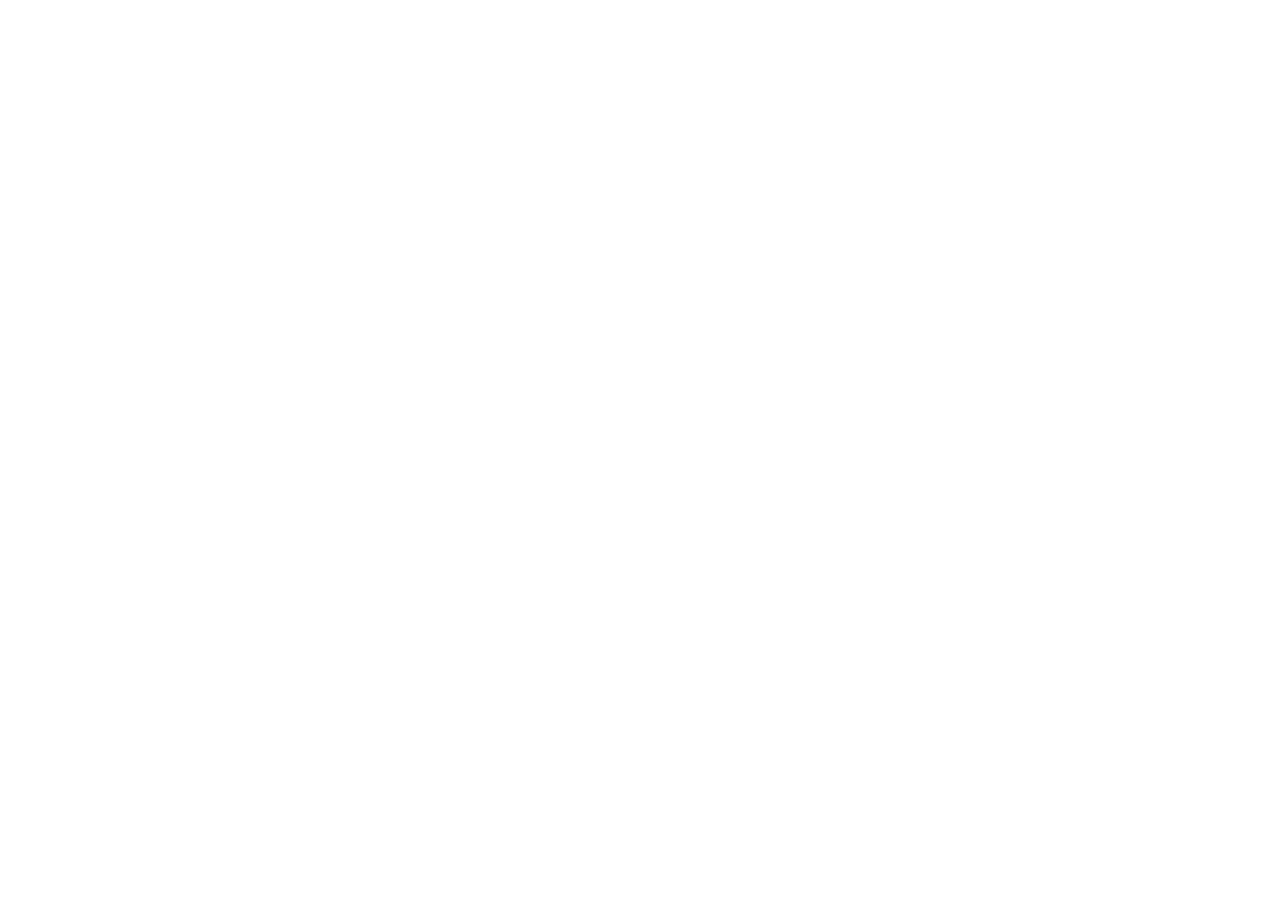
==== treinador/index.html @ 46f042dc "treinador folder" ====
<!DOCTYPE html><html  lang="en"><head><title data-rh="true"></title><meta charSet="utf-8"/><meta http-equiv="X-UA-Compatible" content="IE=edge"/><meta name="viewport" content="width=device-width,initial-scale=1,minimum-scale=1,maximum-scale=1.00001,viewport-fit=cover"/><style id="expo-reset">#root,body{display:flex}#root,body,html{width:100%;-webkit-overflow-scrolling:touch;margin:0;padding:0;min-height:100%}#root{flex-shrink:0;flex-basis:auto;flex-grow:1;flex:1}html{scroll-behavior:smooth;-webkit-text-size-adjust:100%;height:calc(100% + env(safe-area-inset-top))}body{overflow-y:auto;overscroll-behavior-y:none;text-rendering:optimizeLegibility;-webkit-font-smoothing:antialiased;-moz-osx-font-smoothing:grayscale;-ms-overflow-style:scrollbar}</style><style id="react-native-stylesheet">[stylesheet-group="0"]{}
body{margin:0;}
button::-moz-focus-inner,input::-moz-focus-inner{border:0;padding:0;}
html{-ms-text-size-adjust:100%;-webkit-text-size-adjust:100%;-webkit-tap-highlight-color:rgba(0,0,0,0);}
input::-webkit-search-cancel-button,input::-webkit-search-decoration,input::-webkit-search-results-button,input::-webkit-search-results-decoration{display:none;}
[stylesheet-group="1"]{}
.css-11aywtz{-moz-appearance:textfield;-webkit-appearance:none;background-color:rgba(0,0,0,0.00);border-bottom-left-radius:0px;border-bottom-right-radius:0px;border-top-left-radius:0px;border-top-right-radius:0px;border:0 solid black;box-sizing:border-box;font:14px -apple-system,BlinkMacSystemFont,"Segoe UI",Roboto,Helvetica,Arial,sans-serif;margin:0px;padding:0px;resize:none;}
.css-146c3p1{background-color:rgba(0,0,0,0.00);border:0 solid black;box-sizing:border-box;color:rgba(0,0,0,1.00);display:inline;font:14px -apple-system,BlinkMacSystemFont,"Segoe UI",Roboto,Helvetica,Arial,sans-serif;list-style:none;margin:0px;padding:0px;position:relative;text-align:start;text-decoration:none;white-space:pre-wrap;word-wrap:break-word;}
.css-175oi2r{align-items:stretch;background-color:rgba(0,0,0,0.00);border:0 solid black;box-sizing:border-box;display:flex;flex-basis:auto;flex-direction:column;flex-shrink:0;list-style:none;margin:0px;min-height:0px;min-width:0px;padding:0px;position:relative;text-decoration:none;z-index:0;}
.css-1jxf684{background-color:rgba(0,0,0,0.00);border:0 solid black;box-sizing:border-box;color:inherit;display:inline;font:inherit;list-style:none;margin:0px;padding:0px;position:relative;text-align:inherit;text-decoration:none;white-space:inherit;word-wrap:break-word;}
.css-9pa8cd{bottom:0px;height:100%;left:0px;opacity:0;position:absolute;right:0px;top:0px;width:100%;z-index:-1;}
[stylesheet-group="2"]{}
.r-11mg6pl{border-bottom-color:rgba(255,255,255,1.00);border-left-color:rgba(255,255,255,1.00);border-right-color:rgba(255,255,255,1.00);border-top-color:rgba(255,255,255,1.00);}
.r-13awgt0{flex:1;}
.r-1a976y8{border-bottom-left-radius:19px;border-bottom-right-radius:19px;border-top-left-radius:19px;border-top-right-radius:19px;}
.r-1awa8pu{border-bottom-color:rgba(101,119,134,1.00);border-left-color:rgba(101,119,134,1.00);border-right-color:rgba(101,119,134,1.00);border-top-color:rgba(101,119,134,1.00);}
.r-1b3axf{padding:35px;}
.r-1bq2mok{margin:3px;}
.r-1d4xg89{border-bottom-color:rgba(170,184,194,1.00);border-left-color:rgba(170,184,194,1.00);border-right-color:rgba(170,184,194,1.00);border-top-color:rgba(170,184,194,1.00);}
.r-1dhrvg0{margin:20px;}
.r-1f0042m{border-bottom-left-radius:5px;border-bottom-right-radius:5px;border-top-left-radius:5px;border-top-right-radius:5px;}
.r-1j16mh1{border-bottom-left-radius:100%;border-bottom-right-radius:100%;border-top-left-radius:100%;border-top-right-radius:100%;}
.r-1jkafct{border-bottom-left-radius:2px;border-bottom-right-radius:2px;border-top-left-radius:2px;border-top-right-radius:2px;}
.r-1jyn79y{border-bottom-color:rgba(0,150,136,1.00);border-left-color:rgba(0,150,136,1.00);border-right-color:rgba(0,150,136,1.00);border-top-color:rgba(0,150,136,1.00);}
.r-1phboty{border-bottom-style:solid;border-left-style:solid;border-right-style:solid;border-top-style:solid;}
.r-1q9bdsx{border-bottom-left-radius:12px;border-bottom-right-radius:12px;border-top-left-radius:12px;border-top-right-radius:12px;}
.r-1rvyss1{border-bottom-color:rgba(255,255,255,0.20);border-left-color:rgba(255,255,255,0.20);border-right-color:rgba(255,255,255,0.20);border-top-color:rgba(255,255,255,0.20);}
.r-1sp51qo{padding:10px;}
.r-1udh08x{overflow-x:hidden;overflow-y:hidden;}
.r-4a18lf{border-bottom-color:rgba(255,0,0,1.00);border-left-color:rgba(255,0,0,1.00);border-right-color:rgba(255,0,0,1.00);border-top-color:rgba(255,0,0,1.00);}
.r-60ke3l{border-bottom-color:rgba(0,128,0,1.00);border-left-color:rgba(0,128,0,1.00);border-right-color:rgba(0,128,0,1.00);border-top-color:rgba(0,128,0,1.00);}
.r-6koalj{display:flex;}
.r-9x6qib{border-bottom-color:rgba(204,214,221,1.00);border-left-color:rgba(204,214,221,1.00);border-right-color:rgba(204,214,221,1.00);border-top-color:rgba(204,214,221,1.00);}
.r-crgep1{margin:0px;}
.r-d045u9{border-bottom-width:2px;border-left-width:2px;border-right-width:2px;border-top-width:2px;}
.r-d23pfw{padding:24px;}
.r-edyy15{padding:8px;}
.r-fx7oqy{border-bottom-color:rgba(0,0,255,1.00);border-left-color:rgba(0,0,255,1.00);border-right-color:rgba(0,0,255,1.00);border-top-color:rgba(0,0,255,1.00);}
.r-hv52eu{margin:12px;}
.r-jgcjvd{margin:10px;}
.r-krxsd3{display:-webkit-box;}
.r-kshhro{border-bottom-color:rgba(50,50,50,1.00);border-left-color:rgba(50,50,50,1.00);border-right-color:rgba(50,50,50,1.00);border-top-color:rgba(50,50,50,1.00);}
.r-lgxtp6{margin:50px;}
.r-n370w6{margin:5px;}
.r-rs99b7{border-bottom-width:1px;border-left-width:1px;border-right-width:1px;border-top-width:1px;}
.r-t60dpp{padding:0px;}
.r-xoduu5{display:inline-flex;}
.r-y47klf{border-bottom-left-radius:20px;border-bottom-right-radius:20px;border-top-left-radius:20px;border-top-right-radius:20px;}
.r-ywje51{margin:auto;}
.r-z2wwpe{border-bottom-left-radius:4px;border-bottom-right-radius:4px;border-top-left-radius:4px;border-top-right-radius:4px;}
[stylesheet-group="2.1"]{}
.r-11f147o{padding-bottom:8px;padding-top:8px;}
.r-184id4b{margin-bottom:12px;margin-top:12px;}
.r-1fkl15p{padding-left:32px;padding-right:32px;}
.r-1mmae3n{padding-bottom:12px;padding-top:12px;}
.r-1ntr0p{padding-left:5px;padding-right:5px;}
.r-1ubuhtd{padding-left:10px;padding-right:10px;}
.r-1xpp3t0{margin-left:16px;margin-right:16px;}
.r-3o4zer{padding-left:12px;padding-right:12px;}
.r-cnw61z{padding-bottom:4px;padding-top:4px;}
.r-cxgwc0{padding-left:24px;padding-right:24px;}
.r-f8sm7e{margin-left:auto;margin-right:auto;}
.r-is05cd{padding-left:8px;padding-right:8px;}
.r-jdiy1a{margin-left:11px;margin-right:11px;}
.r-lcslpx{margin-left:10px;margin-right:10px;}
.r-n5f61p{margin-bottom:3px;margin-top:3px;}
.r-n7gxbd{padding-left:4px;padding-right:4px;}
.r-rehuqn{padding-bottom:5px;padding-top:5px;}
.r-t15j4v{padding-left:27px;padding-right:27px;}
.r-ubg91z{padding-left:15px;padding-right:15px;}
.r-w7s2jr{padding-bottom:16px;padding-top:16px;}
.r-ytbthy{padding-bottom:10px;padding-top:10px;}
[stylesheet-group="2.2"]{}
.r-10s2tm5{left:0%;}
.r-16o8guy{right:100%;}
.r-1ez5h0i{margin-left:4px;}
.r-1gs4q39{margin-right:4px;}
.r-dqe1q{right:0%;}
.r-rci37q{left:100%;}
[stylesheet-group="3"]{}
.r-105ug2t{pointer-events:auto!important;}
.r-10ptun7{height:16px;}
.r-10v3vxq{transform:scaleX(-1);}
.r-10x49cs{font-size:10px;}
.r-10xqauy{padding-top:env(safe-area-inset-top);}
.r-10yl4k{line-height:21px;}
.r-11j9u27{visibility:hidden;}
.r-11mpjr4{background-color:rgba(223,223,223,1.00);}
.r-11udlyb{background-color:rgba(0,150,136,1.00);}
.r-11yh6sk{overflow-x:hidden;}
.r-128vcen{font-size:50px;}
.r-12vffkv>*{pointer-events:auto;}
.r-12vffkv{pointer-events:none!important;}
.r-13aq9py{animation-name:r-1iq689l;}
.r-13qz1uu{width:100%;}
.r-13tjlyg{transition-duration:0.1s;}
.r-1472mwg{height:24px;}
.r-14eup4l{top:3px;}
.r-14lw9ot{background-color:rgba(255,255,255,1.00);}
.r-14sbq61{background-color:rgba(33,150,243,1.00);}
.r-14yzgew{line-height:18px;}
.r-150rngu{-webkit-overflow-scrolling:touch;}
.r-15d164r{margin-bottom:10px;}
.r-16dba41{font-weight:400;}
.r-16y2uox{flex-grow:1;}
.r-173mn98{align-self:flex-end;}
.r-173mzie{transform:scaleY(-1);}
.r-1777fci{justify-content:center;}
.r-17bb2tj{animation-duration:0.75s;}
.r-17leim2{background-repeat:repeat;}
.r-17s6mgv{justify-content:flex-end;}
.r-18u1ve8{color:rgba(255,255,255,0.40);}
.r-18u37iz{flex-direction:row;}
.r-19h5ruw{margin-top:15px;}
.r-19qrga8{margin-top:3px;}
.r-19u6a5r{margin-left:12px;}
.r-19wmn03{width:20px;}
.r-19z077z{touch-action:none;}
.r-1a2p6p6{-webkit-text-decoration-style:solid;text-decoration-style:solid;}
.r-1abnn5w{animation-play-state:paused;}
.r-1acpoxo{width:36px;}
.r-1awozwy{align-items:center;}
.r-1ay1djp{animation-duration:1s;}
.r-1b43r93{font-size:14px;}
.r-1c6unfx{forced-color-adjust:none;}
.r-1cwl3u0{line-height:16px;}
.r-1d2f490{left:0px;}
.r-1d5kdc7{flex-direction:column-reverse;}
.r-1d7gupr{margin-top:22px;}
.r-1ddef8g{-webkit-text-decoration-line:underline;text-decoration-line:underline;}
.r-1dernwh{height:70%;}
.r-1ei5mc7{cursor:inherit;}
.r-1enofrn{font-size:12px;}
.r-1euagl{border-bottom-color:rgba(50,50,50,1.00);}
.r-1euycsn{flex-direction:row-reverse;}
.r-1ewcgjf{box-shadow:0px 1px 3px rgba(0,0,0,0.5);}
.r-1ff274t{text-align:right;}
.r-1g80hic{opacity:0.8;}
.r-1h0z5md{justify-content:flex-start;}
.r-1habvwh{align-items:flex-start;}
.r-1hfyk0a{padding-left:10px;}
.r-1i10wst{font-size:18px;}
.r-1i6wzkk{-moz-transition-property:opacity;-webkit-transition-property:opacity;transition-property:opacity;}
.r-1ielgck{animation-duration:300ms;}
.r-1iln25a{word-wrap:normal;}
.r-1inkyih{font-size:17px;}
.r-1it3c9n{font-weight:normal;}
.r-1iusvr4{flex-basis:0px;}
.r-1janqcz{width:16px;}
.r-1jkjb{margin-left:8px;}
.r-1joea0r{margin-left:20px;}
.r-1kfrs79{font-weight:600;}
.r-1kihuf0{align-self:center;}
.r-1ldzwu0{animation-timing-function:linear;}
.r-1loqt21{cursor:pointer;}
.r-1mi0q7o{padding-bottom:10px;}
.r-1mlwlqe{flex-basis:auto;}
.r-1mnahxq{margin-top:0px;}
.r-1mrlafo{background-position:0;}
.r-1muvv40{animation-iteration-count:infinite;}
.r-1niwhzg{background-color:rgba(0,0,0,0.00);}
.r-1nlw0im{bottom:8px;}
.r-1ny4l3l{outline-style:none;}
.r-1ocf4r9{scroll-snap-type:y mandatory;}
.r-1od2jal{font-weight:300;}
.r-1oszu61{align-items:stretch;}
.r-1otgn73{touch-action:manipulation;}
.r-1ozfoo7{margin-left:15px;}
.r-1p0dtai{bottom:0px;}
.r-1pexk7n{height:14px;}
.r-1pi2tsx{height:100%;}
.r-1pm8pkb{font-family:Courier;}
.r-1qd0xha{font-family:-apple-system,BlinkMacSystemFont,"Segoe UI",Roboto,Helvetica,Arial,sans-serif;}
.r-1qulhi1{animation-name:r-1pzkwqh;}
.r-1r1s7mt{letter-spacing:0.25px;}
.r-1r74h94{left:8px;}
.r-1r8g8re{height:36px;}
.r-1rnoaur{overflow-y:auto;}
.r-1rr9as1{box-shadow:0px 2px 4px rgba(0,0,0,0.25);}
.r-1rsjblm{include-font-padding:false;}
.r-1sg8ghl{z-index:1000;}
.r-1sxrcry{background-size:auto;}
.r-1udbk01{text-overflow:ellipsis;}
.r-1ui5ee8{font-size:32px;}
.r-1uxf3jb{min-width:25px;}
.r-1uypc71{animation-timing-function:ease-in;}
.r-1ve781c{top:7px;}
.r-1wbh5a2{flex-shrink:1;}
.r-1wrzk55{margin-left:-14.5px;}
.r-1wtj0ep{justify-content:space-between;}
.r-1wyyakw{z-index:-1;}
.r-1xcajam{position:fixed;}
.r-1xnzce8{-moz-user-select:text;-webkit-user-select:text;user-select:text;}
.r-1xzupcd{width:13px;}
.r-1yef0xd{animation-name:r-11cv4x;}
.r-2eszeu::-webkit-scrollbar{display:none}
.r-2eszeu{scrollbar-width:none;}
.r-30o5oe{-moz-appearance:none;-ms-appearance:none;-webkit-appearance:none;appearance:none;}
.r-356f0p{letter-spacing:0.35px;}
.r-3i2nvb{font-size:36px;}
.r-3s2u2q{white-space:nowrap;}
.r-417010{z-index:0;}
.r-4gszlv{background-size:cover;}
.r-4v7adb{height:5px;}
.r-5kkj8d{border-top-width:1px;}
.r-5zqcb5{color:rgba(255,255,255,0.70);}
.r-60vfwk{min-width:1px;}
.r-633pao{pointer-events:none!important;}
.r-6dt33c{opacity:1;}
.r-6gpygo{margin-bottom:12px;}
.r-6taxm2:-ms-input-placeholder{color:var(--placeholderTextColor);opacity:1;}
.r-6taxm2::-moz-placeholder{color:var(--placeholderTextColor);opacity:1;}
.r-6taxm2::-webkit-input-placeholder{color:var(--placeholderTextColor);opacity:1;}
.r-6taxm2::placeholder{color:var(--placeholderTextColor);opacity:1;}
.r-76blku{height:21px;}
.r-7cikom{font-size:inherit;}
.r-7q8q6z{cursor:default;}
.r-8akbws{-webkit-box-orient:vertical;}
.r-97e31f{padding-bottom:env(safe-area-inset-bottom);}
.r-adyw6z{font-size:20px;}
.r-agouwx{transform:translateZ(0);}
.r-ah5dr5>*{pointer-events:none;}
.r-ah5dr5{pointer-events:auto!important;}
.r-bi4vy9{transform:translateY(100%);}
.r-buy8e9{overflow-y:hidden;}
.r-bv2aro{padding-left:env(safe-area-inset-left);}
.r-c68hjy{color:rgba(161,161,161,1.00);}
.r-cpa5s6{scroll-snap-align:start;}
.r-cqee49{color:rgba(0,0,0,1.00);}
.r-d0c3f3{margin-top:50px;}
.r-d0pm55{margin-bottom:5px;}
.r-dkge59{background-color:rgba(170,184,194,1.00);}
.r-dnmrzs{max-width:100%;}
.r-eafdt9{transition-duration:0.15s;}
.r-ebwn4k{animation-name:r-q67da2;}
.r-ehq7j7{background-size:contain;}
.r-eqz5dr{flex-direction:column;}
.r-eu3ka{height:40px;}
.r-fdjqy7{text-align:left;}
.r-g3mlsw{animation-name:r-t2lo5v;}
.r-ghxds0{transform:translateY(0%);}
.r-gtdqiz{position:-webkit-sticky;position:sticky;}
.r-hxflta{padding-right:env(safe-area-inset-right);}
.r-icoktb{opacity:0.5;}
.r-ipm5af{top:0px;}
.r-jwli3a{color:rgba(255,255,255,1.00);}
.r-k200y{align-self:flex-start;}
.r-kemksi{background-color:rgba(0,0,0,1.00);}
.r-kpc20e{color:rgba(255,255,255,0.80);}
.r-kzbkwu{padding-bottom:12px;}
.r-l4djrs{left:3px;}
.r-lltvgl{overflow-x:auto;}
.r-lrsllp{width:24px;}
.r-lrvibr{-moz-user-select:none;-webkit-user-select:none;user-select:none;}
.r-majxgm{font-weight:500;}
.r-mfh4gg{scroll-snap-type:x mandatory;}
.r-mhe3cw{z-index:10;}
.r-n6v787{font-size:13px;}
.r-nvplwv{animation-timing-function:ease-out;}
.r-nygpdh{transform:scaleX(1);}
.r-obd0qt{align-items:flex-end;}
.r-orgf3d{opacity:0;}
.r-q4m81j{text-align:center;}
.r-qfi6ny{top:30000px;}
.r-qklmqi{border-bottom-width:1px;}
.r-r5vmyo{z-index:1002;}
.r-rjixqe{line-height:20px;}
.r-rs94m5{background-image:url("[data-uri]");}
.r-sfbmgh{z-index:9999;}
.r-tsynxw{text-transform:uppercase;}
.r-u6sd8q{background-repeat:no-repeat;}
.r-u8s1d{position:absolute;}
.r-u92y06{background-color:rgba(255,165,0,1.00);}
.r-ubezar{font-size:16px;}
.r-van48c{caret-color:transparent;}
.r-vvn4in{background-position:center;}
.r-vw2c0b{font-weight:bold;}
.r-wfqgy4{transition-duration:100ms;}
.r-x3cy2q{background-size:100% 100%;}
.r-xx3c9p{animation-name:r-imtty0;}
.r-yie26v{z-index:1001;}
.r-z80fyv{height:20px;}
.r-zchlnj{right:0px;}
@-webkit-keyframes r-11cv4x{0%{transform:rotate(0deg);}100%{transform:rotate(360deg);}}
@-webkit-keyframes r-1iq689l{0%{transform:translateY(0%);}100%{transform:translateY(100%);}}
@-webkit-keyframes r-1pzkwqh{0%{transform:translateY(100%);}100%{transform:translateY(0%);}}
@-webkit-keyframes r-imtty0{0%{opacity:0;}100%{opacity:1;}}
@-webkit-keyframes r-q67da2{0%{transform:translateX(-100%);}100%{transform:translateX(400%);}}
@-webkit-keyframes r-t2lo5v{0%{opacity:1;}100%{opacity:0;}}
@keyframes r-11cv4x{0%{transform:rotate(0deg);}100%{transform:rotate(360deg);}}
@keyframes r-1iq689l{0%{transform:translateY(0%);}100%{transform:translateY(100%);}}
@keyframes r-1pzkwqh{0%{transform:translateY(100%);}100%{transform:translateY(0%);}}
@keyframes r-imtty0{0%{opacity:0;}100%{opacity:1;}}
@keyframes r-q67da2{0%{transform:translateX(-100%);}100%{transform:translateX(400%);}}
@keyframes r-t2lo5v{0%{opacity:1;}100%{opacity:0;}}</style><link rel="shortcut icon" href="/favicon.ico" /></head><body><div id="root"><div class="css-175oi2r" style="flex:1"><div class="css-175oi2r r-13awgt0"><div class="css-175oi2r" style="flex:1;padding-top:0px;padding-right:0px;padding-bottom:0px;padding-left:0px"></div></div></div></div><script src="/_expo/static/js/web/node_modules%5Cexpo-router%5Centry-c5bc5507398a39ddd8ec097b0f87abba.js" defer></script>
</body></html>
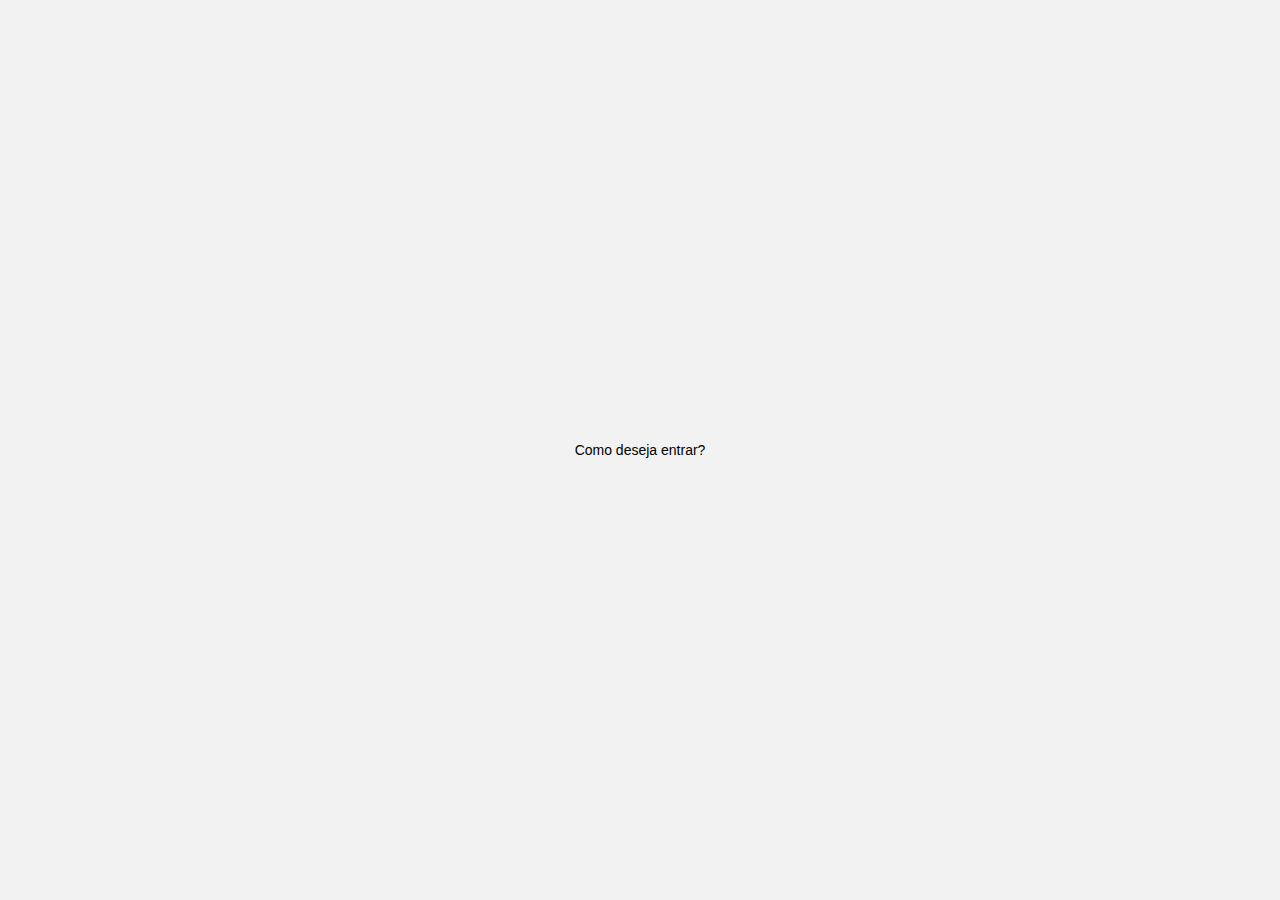
==== commit 6b036afa: "using new expo" ====
--- a/treinador/index.html
+++ b/treinador/index.html
@@ -1,4 +1,4 @@
-<!DOCTYPE html><html  lang="en"><head><title data-rh="true"></title><meta charSet="utf-8"/><meta http-equiv="X-UA-Compatible" content="IE=edge"/><meta name="viewport" content="width=device-width,initial-scale=1,minimum-scale=1,maximum-scale=1.00001,viewport-fit=cover"/><style id="expo-reset">#root,body{display:flex}#root,body,html{width:100%;-webkit-overflow-scrolling:touch;margin:0;padding:0;min-height:100%}#root{flex-shrink:0;flex-basis:auto;flex-grow:1;flex:1}html{scroll-behavior:smooth;-webkit-text-size-adjust:100%;height:calc(100% + env(safe-area-inset-top))}body{overflow-y:auto;overscroll-behavior-y:none;text-rendering:optimizeLegibility;-webkit-font-smoothing:antialiased;-moz-osx-font-smoothing:grayscale;-ms-overflow-style:scrollbar}</style><style id="react-native-stylesheet">[stylesheet-group="0"]{}
+<!DOCTYPE html><html  lang="en"><head><title data-rh="true"></title><meta charSet="utf-8"/><meta http-equiv="X-UA-Compatible" content="IE=edge"/><meta name="viewport" content="width=device-width, initial-scale=1, shrink-to-fit=no"/><style id="expo-reset">#root,body,html{height:100%}body{overflow:hidden}#root{display:flex}</style><style id="react-native-stylesheet">[stylesheet-group="0"]{}
 body{margin:0;}
 button::-moz-focus-inner,input::-moz-focus-inner{border:0;padding:0;}
 html{-ms-text-size-adjust:100%;-webkit-text-size-adjust:100%;-webkit-tap-highlight-color:rgba(0,0,0,0);}
@@ -14,18 +14,13 @@
 .r-13awgt0{flex:1;}
 .r-1a976y8{border-bottom-left-radius:19px;border-bottom-right-radius:19px;border-top-left-radius:19px;border-top-right-radius:19px;}
 .r-1awa8pu{border-bottom-color:rgba(101,119,134,1.00);border-left-color:rgba(101,119,134,1.00);border-right-color:rgba(101,119,134,1.00);border-top-color:rgba(101,119,134,1.00);}
-.r-1b3axf{padding:35px;}
 .r-1bq2mok{margin:3px;}
 .r-1d4xg89{border-bottom-color:rgba(170,184,194,1.00);border-left-color:rgba(170,184,194,1.00);border-right-color:rgba(170,184,194,1.00);border-top-color:rgba(170,184,194,1.00);}
-.r-1dhrvg0{margin:20px;}
-.r-1f0042m{border-bottom-left-radius:5px;border-bottom-right-radius:5px;border-top-left-radius:5px;border-top-right-radius:5px;}
 .r-1j16mh1{border-bottom-left-radius:100%;border-bottom-right-radius:100%;border-top-left-radius:100%;border-top-right-radius:100%;}
 .r-1jkafct{border-bottom-left-radius:2px;border-bottom-right-radius:2px;border-top-left-radius:2px;border-top-right-radius:2px;}
 .r-1jyn79y{border-bottom-color:rgba(0,150,136,1.00);border-left-color:rgba(0,150,136,1.00);border-right-color:rgba(0,150,136,1.00);border-top-color:rgba(0,150,136,1.00);}
 .r-1phboty{border-bottom-style:solid;border-left-style:solid;border-right-style:solid;border-top-style:solid;}
-.r-1q9bdsx{border-bottom-left-radius:12px;border-bottom-right-radius:12px;border-top-left-radius:12px;border-top-right-radius:12px;}
 .r-1rvyss1{border-bottom-color:rgba(255,255,255,0.20);border-left-color:rgba(255,255,255,0.20);border-right-color:rgba(255,255,255,0.20);border-top-color:rgba(255,255,255,0.20);}
-.r-1sp51qo{padding:10px;}
 .r-1udh08x{overflow-x:hidden;overflow-y:hidden;}
 .r-4a18lf{border-bottom-color:rgba(255,0,0,1.00);border-left-color:rgba(255,0,0,1.00);border-right-color:rgba(255,0,0,1.00);border-top-color:rgba(255,0,0,1.00);}
 .r-60ke3l{border-bottom-color:rgba(0,128,0,1.00);border-left-color:rgba(0,128,0,1.00);border-right-color:rgba(0,128,0,1.00);border-top-color:rgba(0,128,0,1.00);}
@@ -36,45 +31,28 @@
 .r-d23pfw{padding:24px;}
 .r-edyy15{padding:8px;}
 .r-fx7oqy{border-bottom-color:rgba(0,0,255,1.00);border-left-color:rgba(0,0,255,1.00);border-right-color:rgba(0,0,255,1.00);border-top-color:rgba(0,0,255,1.00);}
-.r-hv52eu{margin:12px;}
-.r-jgcjvd{margin:10px;}
 .r-krxsd3{display:-webkit-box;}
 .r-kshhro{border-bottom-color:rgba(50,50,50,1.00);border-left-color:rgba(50,50,50,1.00);border-right-color:rgba(50,50,50,1.00);border-top-color:rgba(50,50,50,1.00);}
-.r-lgxtp6{margin:50px;}
-.r-n370w6{margin:5px;}
 .r-rs99b7{border-bottom-width:1px;border-left-width:1px;border-right-width:1px;border-top-width:1px;}
 .r-t60dpp{padding:0px;}
 .r-xoduu5{display:inline-flex;}
-.r-y47klf{border-bottom-left-radius:20px;border-bottom-right-radius:20px;border-top-left-radius:20px;border-top-right-radius:20px;}
 .r-ywje51{margin:auto;}
 .r-z2wwpe{border-bottom-left-radius:4px;border-bottom-right-radius:4px;border-top-left-radius:4px;border-top-right-radius:4px;}
 [stylesheet-group="2.1"]{}
 .r-11f147o{padding-bottom:8px;padding-top:8px;}
 .r-184id4b{margin-bottom:12px;margin-top:12px;}
-.r-1fkl15p{padding-left:32px;padding-right:32px;}
 .r-1mmae3n{padding-bottom:12px;padding-top:12px;}
-.r-1ntr0p{padding-left:5px;padding-right:5px;}
-.r-1ubuhtd{padding-left:10px;padding-right:10px;}
 .r-1xpp3t0{margin-left:16px;margin-right:16px;}
 .r-3o4zer{padding-left:12px;padding-right:12px;}
-.r-cnw61z{padding-bottom:4px;padding-top:4px;}
 .r-cxgwc0{padding-left:24px;padding-right:24px;}
 .r-f8sm7e{margin-left:auto;margin-right:auto;}
-.r-is05cd{padding-left:8px;padding-right:8px;}
 .r-jdiy1a{margin-left:11px;margin-right:11px;}
-.r-lcslpx{margin-left:10px;margin-right:10px;}
 .r-n5f61p{margin-bottom:3px;margin-top:3px;}
 .r-n7gxbd{padding-left:4px;padding-right:4px;}
-.r-rehuqn{padding-bottom:5px;padding-top:5px;}
-.r-t15j4v{padding-left:27px;padding-right:27px;}
-.r-ubg91z{padding-left:15px;padding-right:15px;}
 .r-w7s2jr{padding-bottom:16px;padding-top:16px;}
-.r-ytbthy{padding-bottom:10px;padding-top:10px;}
 [stylesheet-group="2.2"]{}
 .r-10s2tm5{left:0%;}
 .r-16o8guy{right:100%;}
-.r-1ez5h0i{margin-left:4px;}
-.r-1gs4q39{margin-right:4px;}
 .r-dqe1q{right:0%;}
 .r-rci37q{left:100%;}
 [stylesheet-group="3"]{}
@@ -83,12 +61,10 @@
 .r-10v3vxq{transform:scaleX(-1);}
 .r-10x49cs{font-size:10px;}
 .r-10xqauy{padding-top:env(safe-area-inset-top);}
-.r-10yl4k{line-height:21px;}
 .r-11j9u27{visibility:hidden;}
 .r-11mpjr4{background-color:rgba(223,223,223,1.00);}
 .r-11udlyb{background-color:rgba(0,150,136,1.00);}
 .r-11yh6sk{overflow-x:hidden;}
-.r-128vcen{font-size:50px;}
 .r-12vffkv>*{pointer-events:auto;}
 .r-12vffkv{pointer-events:none!important;}
 .r-13aq9py{animation-name:r-1iq689l;}
@@ -98,10 +74,7 @@
 .r-14eup4l{top:3px;}
 .r-14lw9ot{background-color:rgba(255,255,255,1.00);}
 .r-14sbq61{background-color:rgba(33,150,243,1.00);}
-.r-14yzgew{line-height:18px;}
 .r-150rngu{-webkit-overflow-scrolling:touch;}
-.r-15d164r{margin-bottom:10px;}
-.r-16dba41{font-weight:400;}
 .r-16y2uox{flex-grow:1;}
 .r-173mn98{align-self:flex-end;}
 .r-173mzie{transform:scaleY(-1);}
@@ -111,7 +84,6 @@
 .r-17s6mgv{justify-content:flex-end;}
 .r-18u1ve8{color:rgba(255,255,255,0.40);}
 .r-18u37iz{flex-direction:row;}
-.r-19h5ruw{margin-top:15px;}
 .r-19qrga8{margin-top:3px;}
 .r-19u6a5r{margin-left:12px;}
 .r-19wmn03{width:20px;}
@@ -123,10 +95,8 @@
 .r-1ay1djp{animation-duration:1s;}
 .r-1b43r93{font-size:14px;}
 .r-1c6unfx{forced-color-adjust:none;}
-.r-1cwl3u0{line-height:16px;}
 .r-1d2f490{left:0px;}
 .r-1d5kdc7{flex-direction:column-reverse;}
-.r-1d7gupr{margin-top:22px;}
 .r-1ddef8g{-webkit-text-decoration-line:underline;text-decoration-line:underline;}
 .r-1dernwh{height:70%;}
 .r-1ei5mc7{cursor:inherit;}
@@ -136,49 +106,36 @@
 .r-1ewcgjf{box-shadow:0px 1px 3px rgba(0,0,0,0.5);}
 .r-1ff274t{text-align:right;}
 .r-1g80hic{opacity:0.8;}
-.r-1h0z5md{justify-content:flex-start;}
 .r-1habvwh{align-items:flex-start;}
-.r-1hfyk0a{padding-left:10px;}
 .r-1i10wst{font-size:18px;}
 .r-1i6wzkk{-moz-transition-property:opacity;-webkit-transition-property:opacity;transition-property:opacity;}
 .r-1ielgck{animation-duration:300ms;}
 .r-1iln25a{word-wrap:normal;}
 .r-1inkyih{font-size:17px;}
-.r-1it3c9n{font-weight:normal;}
 .r-1iusvr4{flex-basis:0px;}
 .r-1janqcz{width:16px;}
 .r-1jkjb{margin-left:8px;}
 .r-1joea0r{margin-left:20px;}
-.r-1kfrs79{font-weight:600;}
 .r-1kihuf0{align-self:center;}
 .r-1ldzwu0{animation-timing-function:linear;}
 .r-1loqt21{cursor:pointer;}
-.r-1mi0q7o{padding-bottom:10px;}
 .r-1mlwlqe{flex-basis:auto;}
-.r-1mnahxq{margin-top:0px;}
 .r-1mrlafo{background-position:0;}
 .r-1muvv40{animation-iteration-count:infinite;}
 .r-1niwhzg{background-color:rgba(0,0,0,0.00);}
 .r-1nlw0im{bottom:8px;}
 .r-1ny4l3l{outline-style:none;}
 .r-1ocf4r9{scroll-snap-type:y mandatory;}
-.r-1od2jal{font-weight:300;}
 .r-1oszu61{align-items:stretch;}
 .r-1otgn73{touch-action:manipulation;}
-.r-1ozfoo7{margin-left:15px;}
 .r-1p0dtai{bottom:0px;}
-.r-1pexk7n{height:14px;}
 .r-1pi2tsx{height:100%;}
 .r-1pm8pkb{font-family:Courier;}
 .r-1qd0xha{font-family:-apple-system,BlinkMacSystemFont,"Segoe UI",Roboto,Helvetica,Arial,sans-serif;}
 .r-1qulhi1{animation-name:r-1pzkwqh;}
-.r-1r1s7mt{letter-spacing:0.25px;}
 .r-1r74h94{left:8px;}
 .r-1r8g8re{height:36px;}
 .r-1rnoaur{overflow-y:auto;}
-.r-1rr9as1{box-shadow:0px 2px 4px rgba(0,0,0,0.25);}
-.r-1rsjblm{include-font-padding:false;}
-.r-1sg8ghl{z-index:1000;}
 .r-1sxrcry{background-size:auto;}
 .r-1udbk01{text-overflow:ellipsis;}
 .r-1ui5ee8{font-size:32px;}
@@ -203,7 +160,6 @@
 .r-4gszlv{background-size:cover;}
 .r-4v7adb{height:5px;}
 .r-5kkj8d{border-top-width:1px;}
-.r-5zqcb5{color:rgba(255,255,255,0.70);}
 .r-60vfwk{min-width:1px;}
 .r-633pao{pointer-events:none!important;}
 .r-6dt33c{opacity:1;}
@@ -227,15 +183,12 @@
 .r-c68hjy{color:rgba(161,161,161,1.00);}
 .r-cpa5s6{scroll-snap-align:start;}
 .r-cqee49{color:rgba(0,0,0,1.00);}
-.r-d0c3f3{margin-top:50px;}
-.r-d0pm55{margin-bottom:5px;}
 .r-dkge59{background-color:rgba(170,184,194,1.00);}
 .r-dnmrzs{max-width:100%;}
 .r-eafdt9{transition-duration:0.15s;}
 .r-ebwn4k{animation-name:r-q67da2;}
 .r-ehq7j7{background-size:contain;}
 .r-eqz5dr{flex-direction:column;}
-.r-eu3ka{height:40px;}
 .r-fdjqy7{text-align:left;}
 .r-g3mlsw{animation-name:r-t2lo5v;}
 .r-ghxds0{transform:translateY(0%);}
@@ -246,7 +199,6 @@
 .r-jwli3a{color:rgba(255,255,255,1.00);}
 .r-k200y{align-self:flex-start;}
 .r-kemksi{background-color:rgba(0,0,0,1.00);}
-.r-kpc20e{color:rgba(255,255,255,0.80);}
 .r-kzbkwu{padding-bottom:12px;}
 .r-l4djrs{left:3px;}
 .r-lltvgl{overflow-x:auto;}
@@ -263,8 +215,6 @@
 .r-q4m81j{text-align:center;}
 .r-qfi6ny{top:30000px;}
 .r-qklmqi{border-bottom-width:1px;}
-.r-r5vmyo{z-index:1002;}
-.r-rjixqe{line-height:20px;}
 .r-rs94m5{background-image:url("[data-uri]");}
 .r-sfbmgh{z-index:9999;}
 .r-tsynxw{text-transform:uppercase;}
@@ -278,7 +228,6 @@
 .r-wfqgy4{transition-duration:100ms;}
 .r-x3cy2q{background-size:100% 100%;}
 .r-xx3c9p{animation-name:r-imtty0;}
-.r-yie26v{z-index:1001;}
 .r-z80fyv{height:20px;}
 .r-zchlnj{right:0px;}
 @-webkit-keyframes r-11cv4x{0%{transform:rotate(0deg);}100%{transform:rotate(360deg);}}
@@ -292,5 +241,5 @@
 @keyframes r-1pzkwqh{0%{transform:translateY(100%);}100%{transform:translateY(0%);}}
 @keyframes r-imtty0{0%{opacity:0;}100%{opacity:1;}}
 @keyframes r-q67da2{0%{transform:translateX(-100%);}100%{transform:translateX(400%);}}
-@keyframes r-t2lo5v{0%{opacity:1;}100%{opacity:0;}}</style><link rel="shortcut icon" href="/favicon.ico" /></head><body><div id="root"><div class="css-175oi2r" style="flex:1"><div class="css-175oi2r r-13awgt0"><div class="css-175oi2r" style="flex:1;padding-top:0px;padding-right:0px;padding-bottom:0px;padding-left:0px"></div></div></div></div><script src="/_expo/static/js/web/node_modules%5Cexpo-router%5Centry-c5bc5507398a39ddd8ec097b0f87abba.js" defer></script>
+@keyframes r-t2lo5v{0%{opacity:1;}100%{opacity:0;}}</style><link rel="shortcut icon" href="/favicon.ico" /></head><body><div id="root"><div class="css-175oi2r r-13awgt0"><!--$--><div class="css-175oi2r r-13awgt0"><div class="css-175oi2r r-13awgt0"><div class="css-175oi2r r-13awgt0 r-1d5kdc7 r-1p0dtai r-1d2f490 r-u8s1d r-zchlnj r-ipm5af" style="background-color:rgba(242,242,242,1.00);display:flex"><div class="css-175oi2r r-13awgt0"><div class="css-175oi2r r-13awgt0"><!--$--><div class="css-175oi2r" style="flex:1;justify-content:center;align-items:center"><div dir="auto" class="css-146c3p1">Como deseja entrar?</div></div><!--/$--></div></div></div></div></div><!--/$--></div></div><script src="/_expo/static/js/web/entry-5b21b862374170969b92f788e90d5776.js" defer></script>
 </body></html>